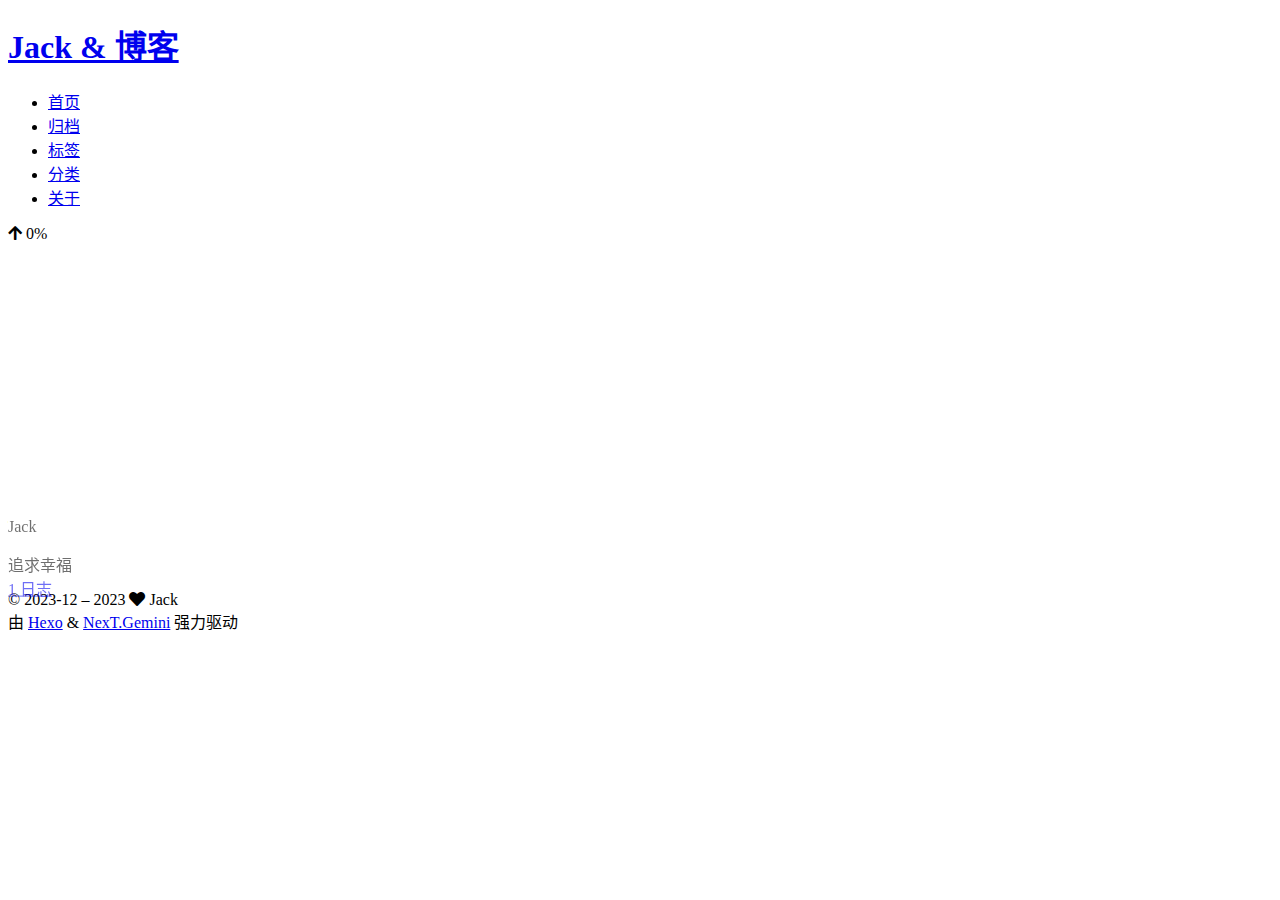
==== about/index.html @ 338c9a6e "Site updated: 2023-12-29 14:26:51" ====
<!DOCTYPE html>
<html lang="zh-CN">
<head>
  <meta charset="UTF-8">
<meta name="viewport" content="width=device-width, initial-scale=1, maximum-scale=2">
<meta name="theme-color" content="#222">
<meta name="generator" content="Hexo 7.0.0">
  <link rel="apple-touch-icon" sizes="180x180" href="/images/apple-touch-icon-next.png">
  <link rel="icon" type="image/png" sizes="32x32" href="/images/favicon-32x32-next.png">
  <link rel="icon" type="image/png" sizes="16x16" href="/images/favicon-16x16-next.png">
  <link rel="mask-icon" href="/images/logo.svg" color="#222">

<link rel="stylesheet" href="/css/main.css">


<link rel="stylesheet" href="/lib/font-awesome/css/all.min.css">

<script id="hexo-configurations">
    var NexT = window.NexT || {};
    var CONFIG = {"hostname":"example.com","root":"/","scheme":"Gemini","version":"7.8.0","exturl":false,"sidebar":{"position":"left","display":"post","padding":18,"offset":12,"onmobile":false},"copycode":{"enable":false,"show_result":false,"style":null},"back2top":{"enable":true,"sidebar":false,"scrollpercent":false},"bookmark":{"enable":false,"color":"#222","save":"auto"},"fancybox":false,"mediumzoom":false,"lazyload":false,"pangu":false,"comments":{"style":"tabs","active":null,"storage":true,"lazyload":false,"nav":null},"algolia":{"hits":{"per_page":10},"labels":{"input_placeholder":"Search for Posts","hits_empty":"We didn't find any results for the search: ${query}","hits_stats":"${hits} results found in ${time} ms"}},"localsearch":{"enable":false,"trigger":"auto","top_n_per_article":1,"unescape":false,"preload":false},"motion":{"enable":true,"async":false,"transition":{"post_block":"fadeIn","post_header":"slideDownIn","post_body":"slideDownIn","coll_header":"slideLeftIn","sidebar":"slideUpIn"}}};
  </script>

  <meta name="description" content="追求幸福">
<meta property="og:type" content="website">
<meta property="og:title" content="关于">
<meta property="og:url" content="http://example.com/about/index.html">
<meta property="og:site_name" content="Jack &amp; 博客">
<meta property="og:description" content="追求幸福">
<meta property="og:locale" content="zh_CN">
<meta property="article:published_time" content="2023-12-29T06:04:45.000Z">
<meta property="article:modified_time" content="2023-12-29T06:13:47.738Z">
<meta property="article:author" content="Jack">
<meta name="twitter:card" content="summary">

<link rel="canonical" href="http://example.com/about/">


<script id="page-configurations">
  // https://hexo.io/docs/variables.html
  CONFIG.page = {
    sidebar: "",
    isHome : false,
    isPost : false,
    lang   : 'zh-CN'
  };
</script>

  <title>关于 | Jack & 博客
</title>
  






  <noscript>
  <style>
  .use-motion .brand,
  .use-motion .menu-item,
  .sidebar-inner,
  .use-motion .post-block,
  .use-motion .pagination,
  .use-motion .comments,
  .use-motion .post-header,
  .use-motion .post-body,
  .use-motion .collection-header { opacity: initial; }

  .use-motion .site-title,
  .use-motion .site-subtitle {
    opacity: initial;
    top: initial;
  }

  .use-motion .logo-line-before i { left: initial; }
  .use-motion .logo-line-after i { right: initial; }
  </style>
</noscript>

</head>

<body itemscope itemtype="http://schema.org/WebPage">
  <div class="container use-motion">
    <div class="headband"></div>

    <header class="header" itemscope itemtype="http://schema.org/WPHeader">
      <div class="header-inner"><div class="site-brand-container">
  <div class="site-nav-toggle">
    <div class="toggle" aria-label="切换导航栏">
      <span class="toggle-line toggle-line-first"></span>
      <span class="toggle-line toggle-line-middle"></span>
      <span class="toggle-line toggle-line-last"></span>
    </div>
  </div>

  <div class="site-meta">

    <a href="/" class="brand" rel="start">
      <span class="logo-line-before"><i></i></span>
      <h1 class="site-title">Jack & 博客</h1>
      <span class="logo-line-after"><i></i></span>
    </a>
  </div>

  <div class="site-nav-right">
    <div class="toggle popup-trigger">
    </div>
  </div>
</div>




<nav class="site-nav">
  <ul id="menu" class="main-menu menu">
        <li class="menu-item menu-item-home">

    <a href="/" rel="section"><i class="home fa-fw"></i>首页</a>

  </li>
        <li class="menu-item menu-item-archives">

    <a href="/archives/" rel="section"><i class="archive fa-fw"></i>归档</a>

  </li>
        <li class="menu-item menu-item-tags">

    <a href="/tags/" rel="section"><i class="tags fa-fw"></i>标签</a>

  </li>
        <li class="menu-item menu-item-categories">

    <a href="/categories/" rel="section"><i class="th fa-fw"></i>分类</a>

  </li>
        <li class="menu-item menu-item-about">

    <a href="/about/" rel="section"><i class="user fa-fw"></i>关于</a>

  </li>
  </ul>
</nav>




</div>
    </header>

    
  <div class="back-to-top">
    <i class="fa fa-arrow-up"></i>
    <span>0%</span>
  </div>


    <main class="main">
      <div class="main-inner">
        <div class="content-wrap">
          
  
  

          <div class="content page posts-expand">
            

    
    
    
    <div class="post-block" lang="zh-CN">
      <header class="post-header">

<h1 class="post-title" itemprop="name headline">关于
</h1>

<div class="post-meta">
  

</div>

</header>

      
      
      
      <div class="post-body">
          
      </div>
      
      
      
    </div>
    

    
    
    


          </div>
          

<script>
  window.addEventListener('tabs:register', () => {
    let { activeClass } = CONFIG.comments;
    if (CONFIG.comments.storage) {
      activeClass = localStorage.getItem('comments_active') || activeClass;
    }
    if (activeClass) {
      let activeTab = document.querySelector(`a[href="#comment-${activeClass}"]`);
      if (activeTab) {
        activeTab.click();
      }
    }
  });
  if (CONFIG.comments.storage) {
    window.addEventListener('tabs:click', event => {
      if (!event.target.matches('.tabs-comment .tab-content .tab-pane')) return;
      let commentClass = event.target.classList[1];
      localStorage.setItem('comments_active', commentClass);
    });
  }
</script>

        </div>
          
  
  <div class="toggle sidebar-toggle">
    <span class="toggle-line toggle-line-first"></span>
    <span class="toggle-line toggle-line-middle"></span>
    <span class="toggle-line toggle-line-last"></span>
  </div>

  <aside class="sidebar">
    <div class="sidebar-inner">

      <ul class="sidebar-nav motion-element">
        <li class="sidebar-nav-toc">
          文章目录
        </li>
        <li class="sidebar-nav-overview">
          站点概览
        </li>
      </ul>

      <!--noindex-->
      <div class="post-toc-wrap sidebar-panel">
      </div>
      <!--/noindex-->

      <div class="site-overview-wrap sidebar-panel">
        <div class="site-author motion-element" itemprop="author" itemscope itemtype="http://schema.org/Person">
  <p class="site-author-name" itemprop="name">Jack</p>
  <div class="site-description" itemprop="description">追求幸福</div>
</div>
<div class="site-state-wrap motion-element">
  <nav class="site-state">
      <div class="site-state-item site-state-posts">
          <a href="/archives/">
        
          <span class="site-state-item-count">1</span>
          <span class="site-state-item-name">日志</span>
        </a>
      </div>
  </nav>
</div>



      </div>

    </div>
  </aside>
  <div id="sidebar-dimmer"></div>


      </div>
    </main>

    <footer class="footer">
      <div class="footer-inner">
        

        

<div class="copyright">
  
  &copy; 2023-12 – 
  <span itemprop="copyrightYear">2023</span>
  <span class="with-love">
    <i class="fa fa-heart"></i>
  </span>
  <span class="author" itemprop="copyrightHolder">Jack</span>
</div>
  <div class="powered-by">由 <a href="https://hexo.io/" class="theme-link" rel="noopener" target="_blank">Hexo</a> & <a href="https://theme-next.org/" class="theme-link" rel="noopener" target="_blank">NexT.Gemini</a> 强力驱动
  </div>

        








      </div>
    </footer>
  </div>

  
  <script src="/lib/anime.min.js"></script>
  <script src="/lib/velocity/velocity.min.js"></script>
  <script src="/lib/velocity/velocity.ui.min.js"></script>

<script src="/js/utils.js"></script>

<script src="/js/motion.js"></script>


<script src="/js/schemes/pisces.js"></script>


<script src="/js/next-boot.js"></script>




  















  

  

</body>
</html>
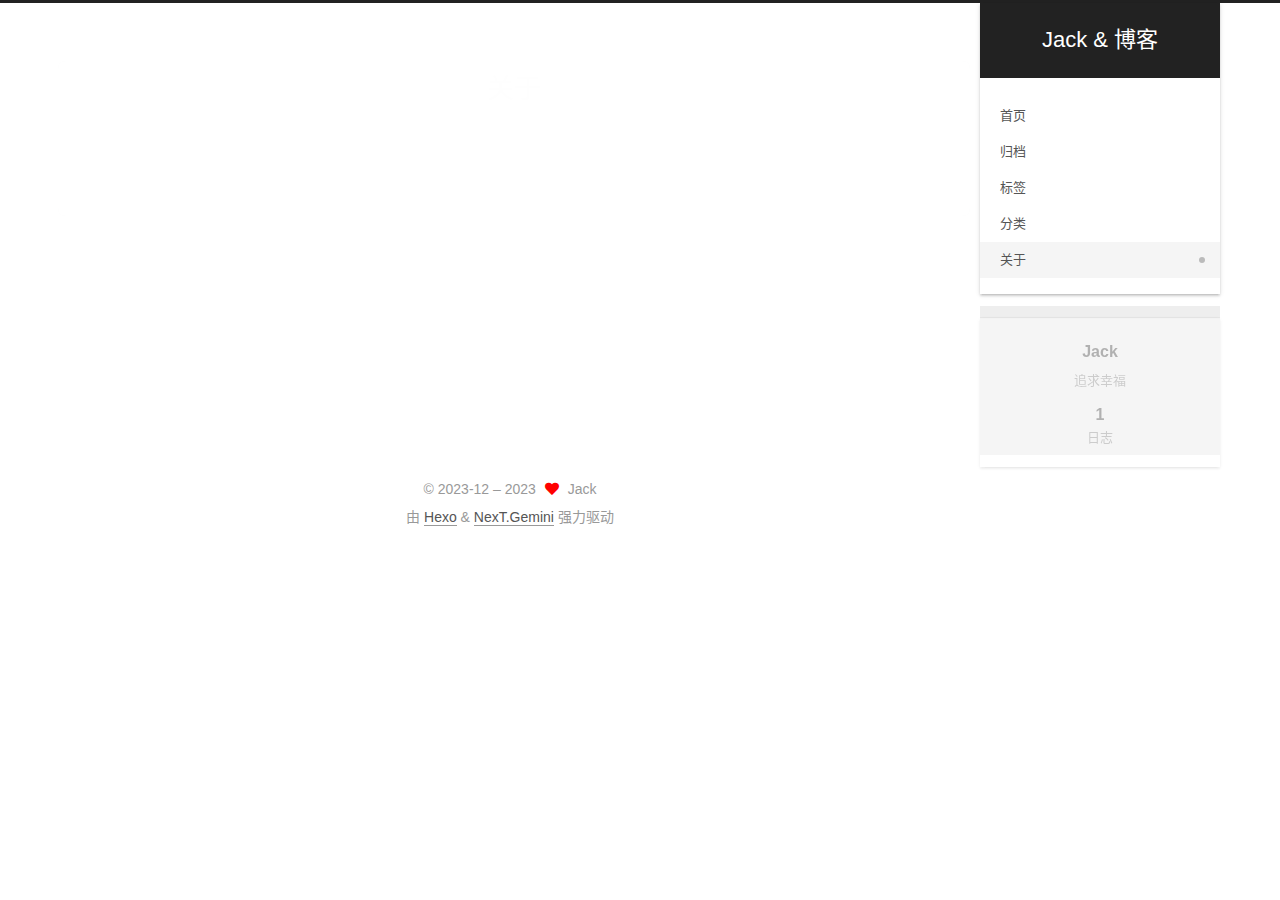
==== commit 48943077: "Site updated: 2023-12-29 14:52:05" ====
--- a/about/index.html
+++ b/about/index.html
@@ -17,7 +17,7 @@
 
 <script id="hexo-configurations">
     var NexT = window.NexT || {};
-    var CONFIG = {"hostname":"example.com","root":"/","scheme":"Gemini","version":"7.8.0","exturl":false,"sidebar":{"position":"left","display":"post","padding":18,"offset":12,"onmobile":false},"copycode":{"enable":false,"show_result":false,"style":null},"back2top":{"enable":true,"sidebar":false,"scrollpercent":false},"bookmark":{"enable":false,"color":"#222","save":"auto"},"fancybox":false,"mediumzoom":false,"lazyload":false,"pangu":false,"comments":{"style":"tabs","active":null,"storage":true,"lazyload":false,"nav":null},"algolia":{"hits":{"per_page":10},"labels":{"input_placeholder":"Search for Posts","hits_empty":"We didn't find any results for the search: ${query}","hits_stats":"${hits} results found in ${time} ms"}},"localsearch":{"enable":false,"trigger":"auto","top_n_per_article":1,"unescape":false,"preload":false},"motion":{"enable":true,"async":false,"transition":{"post_block":"fadeIn","post_header":"slideDownIn","post_body":"slideDownIn","coll_header":"slideLeftIn","sidebar":"slideUpIn"}}};
+    var CONFIG = {"hostname":"example.com","root":"/","scheme":"Gemini","version":"7.8.0","exturl":false,"sidebar":{"position":"right","display":"post","padding":18,"offset":12,"onmobile":false},"copycode":{"enable":false,"show_result":false,"style":null},"back2top":{"enable":true,"sidebar":false,"scrollpercent":false},"bookmark":{"enable":false,"color":"#222","save":"auto"},"fancybox":false,"mediumzoom":false,"lazyload":false,"pangu":false,"comments":{"style":"tabs","active":null,"storage":true,"lazyload":false,"nav":null},"algolia":{"hits":{"per_page":10},"labels":{"input_placeholder":"Search for Posts","hits_empty":"We didn't find any results for the search: ${query}","hits_stats":"${hits} results found in ${time} ms"}},"localsearch":{"enable":false,"trigger":"auto","top_n_per_article":1,"unescape":false,"preload":false},"motion":{"enable":true,"async":false,"transition":{"post_block":"fadeIn","post_header":"slideDownIn","post_body":"slideDownIn","coll_header":"slideLeftIn","sidebar":"slideUpIn"}}};
   </script>
 
   <meta name="description" content="追求幸福">
--- a/css/main.css
+++ b/css/main.css
@@ -0,0 +1,2573 @@
+:root {
+  --body-bg-color: #eee;
+  --content-bg-color: #fff;
+  --card-bg-color: #f5f5f5;
+  --text-color: #555;
+  --blockquote-color: #666;
+  --link-color: #555;
+  --link-hover-color: #222;
+  --brand-color: #fff;
+  --brand-hover-color: #fff;
+  --table-row-odd-bg-color: #f9f9f9;
+  --table-row-hover-bg-color: #f5f5f5;
+  --menu-item-bg-color: #f5f5f5;
+  --btn-default-bg: #fff;
+  --btn-default-color: #555;
+  --btn-default-border-color: #555;
+  --btn-default-hover-bg: #222;
+  --btn-default-hover-color: #fff;
+  --btn-default-hover-border-color: #222;
+}
+html {
+  line-height: 1.15; /* 1 */
+  -webkit-text-size-adjust: 100%; /* 2 */
+}
+body {
+  margin: 0;
+}
+main {
+  display: block;
+}
+h1 {
+  font-size: 2em;
+  margin: 0.67em 0;
+}
+hr {
+  box-sizing: content-box; /* 1 */
+  height: 0; /* 1 */
+  overflow: visible; /* 2 */
+}
+pre {
+  font-family: monospace, monospace; /* 1 */
+  font-size: 1em; /* 2 */
+}
+a {
+  background: transparent;
+}
+abbr[title] {
+  border-bottom: none; /* 1 */
+  text-decoration: underline; /* 2 */
+  text-decoration: underline dotted; /* 2 */
+}
+b,
+strong {
+  font-weight: bolder;
+}
+code,
+kbd,
+samp {
+  font-family: monospace, monospace; /* 1 */
+  font-size: 1em; /* 2 */
+}
+small {
+  font-size: 80%;
+}
+sub,
+sup {
+  font-size: 75%;
+  line-height: 0;
+  position: relative;
+  vertical-align: baseline;
+}
+sub {
+  bottom: -0.25em;
+}
+sup {
+  top: -0.5em;
+}
+img {
+  border-style: none;
+}
+button,
+input,
+optgroup,
+select,
+textarea {
+  font-family: inherit; /* 1 */
+  font-size: 100%; /* 1 */
+  line-height: 1.15; /* 1 */
+  margin: 0; /* 2 */
+}
+button,
+input {
+/* 1 */
+  overflow: visible;
+}
+button,
+select {
+/* 1 */
+  text-transform: none;
+}
+button,
+[type='button'],
+[type='reset'],
+[type='submit'] {
+  -webkit-appearance: button;
+}
+button::-moz-focus-inner,
+[type='button']::-moz-focus-inner,
+[type='reset']::-moz-focus-inner,
+[type='submit']::-moz-focus-inner {
+  border-style: none;
+  padding: 0;
+}
+button:-moz-focusring,
+[type='button']:-moz-focusring,
+[type='reset']:-moz-focusring,
+[type='submit']:-moz-focusring {
+  outline: 1px dotted ButtonText;
+}
+fieldset {
+  padding: 0.35em 0.75em 0.625em;
+}
+legend {
+  box-sizing: border-box; /* 1 */
+  color: inherit; /* 2 */
+  display: table; /* 1 */
+  max-width: 100%; /* 1 */
+  padding: 0; /* 3 */
+  white-space: normal; /* 1 */
+}
+progress {
+  vertical-align: baseline;
+}
+textarea {
+  overflow: auto;
+}
+[type='checkbox'],
+[type='radio'] {
+  box-sizing: border-box; /* 1 */
+  padding: 0; /* 2 */
+}
+[type='number']::-webkit-inner-spin-button,
+[type='number']::-webkit-outer-spin-button {
+  height: auto;
+}
+[type='search'] {
+  outline-offset: -2px; /* 2 */
+  -webkit-appearance: textfield; /* 1 */
+}
+[type='search']::-webkit-search-decoration {
+  -webkit-appearance: none;
+}
+::-webkit-file-upload-button {
+  font: inherit; /* 2 */
+  -webkit-appearance: button; /* 1 */
+}
+details {
+  display: block;
+}
+summary {
+  display: list-item;
+}
+template {
+  display: none;
+}
+[hidden] {
+  display: none;
+}
+::selection {
+  background: #262a30;
+  color: #eee;
+}
+html,
+body {
+  height: 100%;
+}
+body {
+  background: var(--body-bg-color);
+  color: var(--text-color);
+  font-family: 'Lato', "PingFang SC", "Microsoft YaHei", sans-serif;
+  font-size: 1em;
+  line-height: 2;
+}
+@media (max-width: 991px) {
+  body {
+    padding-left: 0 !important;
+    padding-right: 0 !important;
+  }
+}
+h1,
+h2,
+h3,
+h4,
+h5,
+h6 {
+  font-family: 'Lato', "PingFang SC", "Microsoft YaHei", sans-serif;
+  font-weight: bold;
+  line-height: 1.5;
+  margin: 20px 0 15px;
+}
+h1 {
+  font-size: 1.5em;
+}
+h2 {
+  font-size: 1.375em;
+}
+h3 {
+  font-size: 1.25em;
+}
+h4 {
+  font-size: 1.125em;
+}
+h5 {
+  font-size: 1em;
+}
+h6 {
+  font-size: 0.875em;
+}
+p {
+  margin: 0 0 20px 0;
+}
+a,
+span.exturl {
+  border-bottom: 1px solid #999;
+  color: var(--link-color);
+  outline: 0;
+  text-decoration: none;
+  overflow-wrap: break-word;
+  word-wrap: break-word;
+  cursor: pointer;
+}
+a:hover,
+span.exturl:hover {
+  border-bottom-color: var(--link-hover-color);
+  color: var(--link-hover-color);
+}
+iframe,
+img,
+video {
+  display: block;
+  margin-left: auto;
+  margin-right: auto;
+  max-width: 100%;
+}
+hr {
+  background-image: repeating-linear-gradient(-45deg, #ddd, #ddd 4px, transparent 4px, transparent 8px);
+  border: 0;
+  height: 3px;
+  margin: 40px 0;
+}
+blockquote {
+  border-left: 4px solid #ddd;
+  color: var(--blockquote-color);
+  margin: 0;
+  padding: 0 15px;
+}
+blockquote cite::before {
+  content: '-';
+  padding: 0 5px;
+}
+dt {
+  font-weight: bold;
+}
+dd {
+  margin: 0;
+  padding: 0;
+}
+kbd {
+  background-color: #f5f5f5;
+  background-image: linear-gradient(#eee, #fff, #eee);
+  border: 1px solid #ccc;
+  border-radius: 0.2em;
+  box-shadow: 0.1em 0.1em 0.2em rgba(0,0,0,0.1);
+  color: #555;
+  font-family: inherit;
+  padding: 0.1em 0.3em;
+  white-space: nowrap;
+}
+.table-container {
+  overflow: auto;
+}
+table {
+  border-collapse: collapse;
+  border-spacing: 0;
+  font-size: 0.875em;
+  margin: 0 0 20px 0;
+  width: 100%;
+}
+tbody tr:nth-of-type(odd) {
+  background: var(--table-row-odd-bg-color);
+}
+tbody tr:hover {
+  background: var(--table-row-hover-bg-color);
+}
+caption,
+th,
+td {
+  font-weight: normal;
+  padding: 8px;
+  vertical-align: middle;
+}
+th,
+td {
+  border: 1px solid #ddd;
+  border-bottom: 3px solid #ddd;
+}
+th {
+  font-weight: 700;
+  padding-bottom: 10px;
+}
+td {
+  border-bottom-width: 1px;
+}
+.btn {
+  background: var(--btn-default-bg);
+  border: 2px solid var(--btn-default-border-color);
+  border-radius: 2px;
+  color: var(--btn-default-color);
+  display: inline-block;
+  font-size: 0.875em;
+  line-height: 2;
+  padding: 0 20px;
+  text-decoration: none;
+  transition-property: background-color;
+  transition-delay: 0s;
+  transition-duration: 0.2s;
+  transition-timing-function: ease-in-out;
+}
+.btn:hover {
+  background: var(--btn-default-hover-bg);
+  border-color: var(--btn-default-hover-border-color);
+  color: var(--btn-default-hover-color);
+}
+.btn + .btn {
+  margin: 0 0 8px 8px;
+}
+.btn .fa-fw {
+  text-align: left;
+  width: 1.285714285714286em;
+}
+.toggle {
+  line-height: 0;
+}
+.toggle .toggle-line {
+  background: #fff;
+  display: inline-block;
+  height: 2px;
+  left: 0;
+  position: relative;
+  top: 0;
+  transition: all 0.4s;
+  vertical-align: top;
+  width: 100%;
+}
+.toggle .toggle-line:not(:first-child) {
+  margin-top: 3px;
+}
+.toggle.toggle-arrow .toggle-line-first {
+  top: 2px;
+  transform: rotate(-45deg);
+  width: 50%;
+}
+.toggle.toggle-arrow .toggle-line-middle {
+  width: 90%;
+}
+.toggle.toggle-arrow .toggle-line-last {
+  top: -2px;
+  transform: rotate(45deg);
+  width: 50%;
+}
+.toggle.toggle-close .toggle-line-first {
+  top: 5px;
+  transform: rotate(-45deg);
+}
+.toggle.toggle-close .toggle-line-middle {
+  opacity: 0;
+}
+.toggle.toggle-close .toggle-line-last {
+  top: -5px;
+  transform: rotate(45deg);
+}
+.highlight,
+pre {
+  background: #f7f7f7;
+  color: #4d4d4c;
+  line-height: 1.6;
+  margin: 0 auto 20px;
+}
+pre,
+code {
+  font-family: consolas, Menlo, monospace, "PingFang SC", "Microsoft YaHei";
+}
+code {
+  background: #eee;
+  border-radius: 3px;
+  color: #555;
+  padding: 2px 4px;
+  overflow-wrap: break-word;
+  word-wrap: break-word;
+}
+.highlight *::selection {
+  background: #d6d6d6;
+}
+.highlight pre {
+  border: 0;
+  margin: 0;
+  padding: 10px 0;
+}
+.highlight table {
+  border: 0;
+  margin: 0;
+  width: auto;
+}
+.highlight td {
+  border: 0;
+  padding: 0;
+}
+.highlight figcaption {
+  background: #eff2f3;
+  color: #4d4d4c;
+  display: flex;
+  font-size: 0.875em;
+  justify-content: space-between;
+  line-height: 1.2;
+  padding: 0.5em;
+}
+.highlight figcaption a {
+  color: #4d4d4c;
+}
+.highlight figcaption a:hover {
+  border-bottom-color: #4d4d4c;
+}
+.highlight .gutter {
+  -moz-user-select: none;
+  -ms-user-select: none;
+  -webkit-user-select: none;
+  user-select: none;
+}
+.highlight .gutter pre {
+  background: #eff2f3;
+  color: #869194;
+  padding-left: 10px;
+  padding-right: 10px;
+  text-align: right;
+}
+.highlight .code pre {
+  background: #f7f7f7;
+  padding-left: 10px;
+  width: 100%;
+}
+.gist table {
+  width: auto;
+}
+.gist table td {
+  border: 0;
+}
+pre {
+  overflow: auto;
+  padding: 10px;
+}
+pre code {
+  background: none;
+  color: #4d4d4c;
+  font-size: 0.875em;
+  padding: 0;
+  text-shadow: none;
+}
+pre .deletion {
+  background: #fdd;
+}
+pre .addition {
+  background: #dfd;
+}
+pre .meta {
+  color: #eab700;
+  -moz-user-select: none;
+  -ms-user-select: none;
+  -webkit-user-select: none;
+  user-select: none;
+}
+pre .comment {
+  color: #8e908c;
+}
+pre .variable,
+pre .attribute,
+pre .tag,
+pre .name,
+pre .regexp,
+pre .ruby .constant,
+pre .xml .tag .title,
+pre .xml .pi,
+pre .xml .doctype,
+pre .html .doctype,
+pre .css .id,
+pre .css .class,
+pre .css .pseudo {
+  color: #c82829;
+}
+pre .number,
+pre .preprocessor,
+pre .built_in,
+pre .builtin-name,
+pre .literal,
+pre .params,
+pre .constant,
+pre .command {
+  color: #f5871f;
+}
+pre .ruby .class .title,
+pre .css .rules .attribute,
+pre .string,
+pre .symbol,
+pre .value,
+pre .inheritance,
+pre .header,
+pre .ruby .symbol,
+pre .xml .cdata,
+pre .special,
+pre .formula {
+  color: #718c00;
+}
+pre .title,
+pre .css .hexcolor {
+  color: #3e999f;
+}
+pre .function,
+pre .python .decorator,
+pre .python .title,
+pre .ruby .function .title,
+pre .ruby .title .keyword,
+pre .perl .sub,
+pre .javascript .title,
+pre .coffeescript .title {
+  color: #4271ae;
+}
+pre .keyword,
+pre .javascript .function {
+  color: #8959a8;
+}
+.blockquote-center {
+  border-left: none;
+  margin: 40px 0;
+  padding: 0;
+  position: relative;
+  text-align: center;
+}
+.blockquote-center .fa {
+  display: block;
+  opacity: 0.6;
+  position: absolute;
+  width: 100%;
+}
+.blockquote-center .fa-quote-left {
+  border-top: 1px solid #ccc;
+  text-align: left;
+  top: -20px;
+}
+.blockquote-center .fa-quote-right {
+  border-bottom: 1px solid #ccc;
+  text-align: right;
+  bottom: -20px;
+}
+.blockquote-center p,
+.blockquote-center div {
+  text-align: center;
+}
+.post-body .group-picture img {
+  margin: 0 auto;
+  padding: 0 3px;
+}
+.group-picture-row {
+  margin-bottom: 6px;
+  overflow: hidden;
+}
+.group-picture-column {
+  float: left;
+  margin-bottom: 10px;
+}
+.post-body .label {
+  color: #555;
+  display: inline;
+  padding: 0 2px;
+}
+.post-body .label.default {
+  background: #f0f0f0;
+}
+.post-body .label.primary {
+  background: #efe6f7;
+}
+.post-body .label.info {
+  background: #e5f2f8;
+}
+.post-body .label.success {
+  background: #e7f4e9;
+}
+.post-body .label.warning {
+  background: #fcf6e1;
+}
+.post-body .label.danger {
+  background: #fae8eb;
+}
+.post-body .tabs {
+  margin-bottom: 20px;
+}
+.post-body .tabs,
+.tabs-comment {
+  display: block;
+  padding-top: 10px;
+  position: relative;
+}
+.post-body .tabs ul.nav-tabs,
+.tabs-comment ul.nav-tabs {
+  display: flex;
+  flex-wrap: wrap;
+  margin: 0;
+  margin-bottom: -1px;
+  padding: 0;
+}
+@media (max-width: 413px) {
+  .post-body .tabs ul.nav-tabs,
+  .tabs-comment ul.nav-tabs {
+    display: block;
+    margin-bottom: 5px;
+  }
+}
+.post-body .tabs ul.nav-tabs li.tab,
+.tabs-comment ul.nav-tabs li.tab {
+  border-bottom: 1px solid #ddd;
+  border-left: 1px solid transparent;
+  border-right: 1px solid transparent;
+  border-top: 3px solid transparent;
+  flex-grow: 1;
+  list-style-type: none;
+  border-radius: 0 0 0 0;
+}
+@media (max-width: 413px) {
+  .post-body .tabs ul.nav-tabs li.tab,
+  .tabs-comment ul.nav-tabs li.tab {
+    border-bottom: 1px solid transparent;
+    border-left: 3px solid transparent;
+    border-right: 1px solid transparent;
+    border-top: 1px solid transparent;
+  }
+}
+@media (max-width: 413px) {
+  .post-body .tabs ul.nav-tabs li.tab,
+  .tabs-comment ul.nav-tabs li.tab {
+    border-radius: 0;
+  }
+}
+.post-body .tabs ul.nav-tabs li.tab a,
+.tabs-comment ul.nav-tabs li.tab a {
+  border-bottom: initial;
+  display: block;
+  line-height: 1.8;
+  outline: 0;
+  padding: 0.25em 0.75em;
+  text-align: center;
+  transition-delay: 0s;
+  transition-duration: 0.2s;
+  transition-timing-function: ease-out;
+}
+.post-body .tabs ul.nav-tabs li.tab a i,
+.tabs-comment ul.nav-tabs li.tab a i {
+  width: 1.285714285714286em;
+}
+.post-body .tabs ul.nav-tabs li.tab.active,
+.tabs-comment ul.nav-tabs li.tab.active {
+  border-bottom: 1px solid transparent;
+  border-left: 1px solid #ddd;
+  border-right: 1px solid #ddd;
+  border-top: 3px solid #fc6423;
+}
+@media (max-width: 413px) {
+  .post-body .tabs ul.nav-tabs li.tab.active,
+  .tabs-comment ul.nav-tabs li.tab.active {
+    border-bottom: 1px solid #ddd;
+    border-left: 3px solid #fc6423;
+    border-right: 1px solid #ddd;
+    border-top: 1px solid #ddd;
+  }
+}
+.post-body .tabs ul.nav-tabs li.tab.active a,
+.tabs-comment ul.nav-tabs li.tab.active a {
+  color: var(--link-color);
+  cursor: default;
+}
+.post-body .tabs .tab-content .tab-pane,
+.tabs-comment .tab-content .tab-pane {
+  border: 1px solid #ddd;
+  border-top: 0;
+  padding: 20px 20px 0 20px;
+  border-radius: 0;
+}
+.post-body .tabs .tab-content .tab-pane:not(.active),
+.tabs-comment .tab-content .tab-pane:not(.active) {
+  display: none;
+}
+.post-body .tabs .tab-content .tab-pane.active,
+.tabs-comment .tab-content .tab-pane.active {
+  display: block;
+}
+.post-body .tabs .tab-content .tab-pane.active:nth-of-type(1),
+.tabs-comment .tab-content .tab-pane.active:nth-of-type(1) {
+  border-radius: 0 0 0 0;
+}
+@media (max-width: 413px) {
+  .post-body .tabs .tab-content .tab-pane.active:nth-of-type(1),
+  .tabs-comment .tab-content .tab-pane.active:nth-of-type(1) {
+    border-radius: 0;
+  }
+}
+.post-body .note {
+  border-radius: 3px;
+  margin-bottom: 20px;
+  padding: 1em;
+  position: relative;
+  border: 1px solid #eee;
+  border-left-width: 5px;
+}
+.post-body .note h2,
+.post-body .note h3,
+.post-body .note h4,
+.post-body .note h5,
+.post-body .note h6 {
+  margin-top: 0;
+  border-bottom: initial;
+  margin-bottom: 0;
+  padding-top: 0;
+}
+.post-body .note p:first-child,
+.post-body .note ul:first-child,
+.post-body .note ol:first-child,
+.post-body .note table:first-child,
+.post-body .note pre:first-child,
+.post-body .note blockquote:first-child,
+.post-body .note img:first-child {
+  margin-top: 0;
+}
+.post-body .note p:last-child,
+.post-body .note ul:last-child,
+.post-body .note ol:last-child,
+.post-body .note table:last-child,
+.post-body .note pre:last-child,
+.post-body .note blockquote:last-child,
+.post-body .note img:last-child {
+  margin-bottom: 0;
+}
+.post-body .note.default {
+  border-left-color: #777;
+}
+.post-body .note.default h2,
+.post-body .note.default h3,
+.post-body .note.default h4,
+.post-body .note.default h5,
+.post-body .note.default h6 {
+  color: #777;
+}
+.post-body .note.primary {
+  border-left-color: #6f42c1;
+}
+.post-body .note.primary h2,
+.post-body .note.primary h3,
+.post-body .note.primary h4,
+.post-body .note.primary h5,
+.post-body .note.primary h6 {
+  color: #6f42c1;
+}
+.post-body .note.info {
+  border-left-color: #428bca;
+}
+.post-body .note.info h2,
+.post-body .note.info h3,
+.post-body .note.info h4,
+.post-body .note.info h5,
+.post-body .note.info h6 {
+  color: #428bca;
+}
+.post-body .note.success {
+  border-left-color: #5cb85c;
+}
+.post-body .note.success h2,
+.post-body .note.success h3,
+.post-body .note.success h4,
+.post-body .note.success h5,
+.post-body .note.success h6 {
+  color: #5cb85c;
+}
+.post-body .note.warning {
+  border-left-color: #f0ad4e;
+}
+.post-body .note.warning h2,
+.post-body .note.warning h3,
+.post-body .note.warning h4,
+.post-body .note.warning h5,
+.post-body .note.warning h6 {
+  color: #f0ad4e;
+}
+.post-body .note.danger {
+  border-left-color: #d9534f;
+}
+.post-body .note.danger h2,
+.post-body .note.danger h3,
+.post-body .note.danger h4,
+.post-body .note.danger h5,
+.post-body .note.danger h6 {
+  color: #d9534f;
+}
+.pagination .prev,
+.pagination .next,
+.pagination .page-number,
+.pagination .space {
+  display: inline-block;
+  margin: 0 10px;
+  padding: 0 11px;
+  position: relative;
+  top: -1px;
+}
+@media (max-width: 767px) {
+  .pagination .prev,
+  .pagination .next,
+  .pagination .page-number,
+  .pagination .space {
+    margin: 0 5px;
+  }
+}
+.pagination {
+  border-top: 1px solid #eee;
+  margin: 120px 0 0;
+  text-align: center;
+}
+.pagination .prev,
+.pagination .next,
+.pagination .page-number {
+  border-bottom: 0;
+  border-top: 1px solid #eee;
+  transition-property: border-color;
+  transition-delay: 0s;
+  transition-duration: 0.2s;
+  transition-timing-function: ease-in-out;
+}
+.pagination .prev:hover,
+.pagination .next:hover,
+.pagination .page-number:hover {
+  border-top-color: #222;
+}
+.pagination .space {
+  margin: 0;
+  padding: 0;
+}
+.pagination .prev {
+  margin-left: 0;
+}
+.pagination .next {
+  margin-right: 0;
+}
+.pagination .page-number.current {
+  background: #ccc;
+  border-top-color: #ccc;
+  color: #fff;
+}
+@media (max-width: 767px) {
+  .pagination {
+    border-top: none;
+  }
+  .pagination .prev,
+  .pagination .next,
+  .pagination .page-number {
+    border-bottom: 1px solid #eee;
+    border-top: 0;
+    margin-bottom: 10px;
+    padding: 0 10px;
+  }
+  .pagination .prev:hover,
+  .pagination .next:hover,
+  .pagination .page-number:hover {
+    border-bottom-color: #222;
+  }
+}
+.comments {
+  margin-top: 60px;
+  overflow: hidden;
+}
+.comment-button-group {
+  display: flex;
+  flex-wrap: wrap-reverse;
+  justify-content: center;
+  margin: 1em 0;
+}
+.comment-button-group .comment-button {
+  margin: 0.1em 0.2em;
+}
+.comment-button-group .comment-button.active {
+  background: var(--btn-default-hover-bg);
+  border-color: var(--btn-default-hover-border-color);
+  color: var(--btn-default-hover-color);
+}
+.comment-position {
+  display: none;
+}
+.comment-position.active {
+  display: block;
+}
+.tabs-comment {
+  background: var(--content-bg-color);
+  margin-top: 4em;
+  padding-top: 0;
+}
+.tabs-comment .comments {
+  border: 0;
+  box-shadow: none;
+  margin-top: 0;
+  padding-top: 0;
+}
+.container {
+  min-height: 100%;
+  position: relative;
+}
+.main-inner {
+  margin: 0 auto;
+  width: calc(100% - 20px);
+}
+@media (min-width: 1200px) {
+  .main-inner {
+    width: 1160px;
+  }
+}
+@media (min-width: 1600px) {
+  .main-inner {
+    width: 73%;
+  }
+}
+@media (max-width: 767px) {
+  .content-wrap {
+    padding: 0 20px;
+  }
+}
+.header {
+  background: transparent;
+}
+.header-inner {
+  margin: 0 auto;
+  width: calc(100% - 20px);
+}
+@media (min-width: 1200px) {
+  .header-inner {
+    width: 1160px;
+  }
+}
+@media (min-width: 1600px) {
+  .header-inner {
+    width: 73%;
+  }
+}
+.site-brand-container {
+  display: flex;
+  flex-shrink: 0;
+  padding: 0 10px;
+}
+.headband {
+  background: #222;
+  height: 3px;
+}
+.site-meta {
+  flex-grow: 1;
+  text-align: center;
+}
+@media (max-width: 767px) {
+  .site-meta {
+    text-align: center;
+  }
+}
+.brand {
+  border-bottom: none;
+  color: var(--brand-color);
+  display: inline-block;
+  line-height: 1.375em;
+  padding: 0 40px;
+  position: relative;
+}
+.brand:hover {
+  color: var(--brand-hover-color);
+}
+.site-title {
+  font-family: 'Lato', "PingFang SC", "Microsoft YaHei", sans-serif;
+  font-size: 1.375em;
+  font-weight: normal;
+  margin: 0;
+}
+.site-subtitle {
+  color: #ddd;
+  font-size: 0.8125em;
+  margin: 10px 0;
+}
+.use-motion .brand {
+  opacity: 0;
+}
+.use-motion .site-title,
+.use-motion .site-subtitle,
+.use-motion .custom-logo-image {
+  opacity: 0;
+  position: relative;
+  top: -10px;
+}
+.site-nav-toggle,
+.site-nav-right {
+  display: none;
+}
+@media (max-width: 767px) {
+  .site-nav-toggle,
+  .site-nav-right {
+    display: flex;
+    flex-direction: column;
+    justify-content: center;
+  }
+}
+.site-nav-toggle .toggle,
+.site-nav-right .toggle {
+  color: var(--text-color);
+  padding: 10px;
+  width: 22px;
+}
+.site-nav-toggle .toggle .toggle-line,
+.site-nav-right .toggle .toggle-line {
+  background: var(--text-color);
+  border-radius: 1px;
+}
+.site-nav {
+  display: block;
+}
+@media (max-width: 767px) {
+  .site-nav {
+    clear: both;
+    display: none;
+  }
+}
+.site-nav.site-nav-on {
+  display: block;
+}
+.menu {
+  margin-top: 20px;
+  padding-left: 0;
+  text-align: center;
+}
+.menu-item {
+  display: inline-block;
+  list-style: none;
+  margin: 0 10px;
+}
+@media (max-width: 767px) {
+  .menu-item {
+    display: block;
+    margin-top: 10px;
+  }
+  .menu-item.menu-item-search {
+    display: none;
+  }
+}
+.menu-item a,
+.menu-item span.exturl {
+  border-bottom: 0;
+  display: block;
+  font-size: 0.8125em;
+  transition-property: border-color;
+  transition-delay: 0s;
+  transition-duration: 0.2s;
+  transition-timing-function: ease-in-out;
+}
+@media (hover: none) {
+  .menu-item a:hover,
+  .menu-item span.exturl:hover {
+    border-bottom-color: transparent !important;
+  }
+}
+.menu-item .fa,
+.menu-item .fab,
+.menu-item .far,
+.menu-item .fas {
+  margin-right: 8px;
+}
+.menu-item .badge {
+  display: inline-block;
+  font-weight: bold;
+  line-height: 1;
+  margin-left: 0.35em;
+  margin-top: 0.35em;
+  text-align: center;
+  white-space: nowrap;
+}
+@media (max-width: 767px) {
+  .menu-item .badge {
+    float: right;
+    margin-left: 0;
+  }
+}
+.menu-item-active a,
+.menu .menu-item a:hover,
+.menu .menu-item span.exturl:hover {
+  background: var(--menu-item-bg-color);
+}
+.use-motion .menu-item {
+  opacity: 0;
+}
+.sidebar {
+  background: #222;
+  bottom: 0;
+  box-shadow: inset 0 2px 6px #000;
+  position: fixed;
+  top: 0;
+}
+@media (max-width: 991px) {
+  .sidebar {
+    display: none;
+  }
+}
+.sidebar-inner {
+  color: #999;
+  padding: 18px 10px;
+  text-align: center;
+}
+.cc-license {
+  margin-top: 10px;
+  text-align: center;
+}
+.cc-license .cc-opacity {
+  border-bottom: none;
+  opacity: 0.7;
+}
+.cc-license .cc-opacity:hover {
+  opacity: 0.9;
+}
+.cc-license img {
+  display: inline-block;
+}
+.site-author-image {
+  border: 1px solid #eee;
+  display: block;
+  margin: 0 auto;
+  max-width: 120px;
+  padding: 2px;
+}
+.site-author-name {
+  color: var(--text-color);
+  font-weight: 600;
+  margin: 0;
+  text-align: center;
+}
+.site-description {
+  color: #999;
+  font-size: 0.8125em;
+  margin-top: 0;
+  text-align: center;
+}
+.links-of-author {
+  margin-top: 15px;
+}
+.links-of-author a,
+.links-of-author span.exturl {
+  border-bottom-color: #555;
+  display: inline-block;
+  font-size: 0.8125em;
+  margin-bottom: 10px;
+  margin-right: 10px;
+  vertical-align: middle;
+}
+.links-of-author a::before,
+.links-of-author span.exturl::before {
+  background: #fffff2;
+  border-radius: 50%;
+  content: ' ';
+  display: inline-block;
+  height: 4px;
+  margin-right: 3px;
+  vertical-align: middle;
+  width: 4px;
+}
+.sidebar-button {
+  margin-top: 15px;
+}
+.sidebar-button a {
+  border: 1px solid #fc6423;
+  border-radius: 4px;
+  color: #fc6423;
+  display: inline-block;
+  padding: 0 15px;
+}
+.sidebar-button a .fa,
+.sidebar-button a .fab,
+.sidebar-button a .far,
+.sidebar-button a .fas {
+  margin-right: 5px;
+}
+.sidebar-button a:hover {
+  background: #fc6423;
+  border: 1px solid #fc6423;
+  color: #fff;
+}
+.sidebar-button a:hover .fa,
+.sidebar-button a:hover .fab,
+.sidebar-button a:hover .far,
+.sidebar-button a:hover .fas {
+  color: #fff;
+}
+.links-of-blogroll {
+  font-size: 0.8125em;
+  margin-top: 10px;
+}
+.links-of-blogroll-title {
+  font-size: 0.875em;
+  font-weight: 600;
+  margin-top: 0;
+}
+.links-of-blogroll-list {
+  list-style: none;
+  margin: 0;
+  padding: 0;
+}
+#sidebar-dimmer {
+  display: none;
+}
+@media (max-width: 767px) {
+  #sidebar-dimmer {
+    background: #000;
+    display: block;
+    height: 100%;
+    left: 100%;
+    opacity: 0;
+    position: fixed;
+    top: 0;
+    width: 100%;
+    z-index: 1100;
+  }
+  .sidebar-active + #sidebar-dimmer {
+    opacity: 0.7;
+    transform: translateX(-100%);
+    transition: opacity 0.5s;
+  }
+}
+.sidebar-nav {
+  margin: 0;
+  padding-bottom: 20px;
+  padding-left: 0;
+}
+.sidebar-nav li {
+  border-bottom: 1px solid transparent;
+  color: var(--text-color);
+  cursor: pointer;
+  display: inline-block;
+  font-size: 0.875em;
+}
+.sidebar-nav li.sidebar-nav-overview {
+  margin-left: 10px;
+}
+.sidebar-nav li:hover {
+  color: #fc6423;
+}
+.sidebar-nav .sidebar-nav-active {
+  border-bottom-color: #fc6423;
+  color: #fc6423;
+}
+.sidebar-nav .sidebar-nav-active:hover {
+  color: #fc6423;
+}
+.sidebar-panel {
+  display: none;
+  overflow-x: hidden;
+  overflow-y: auto;
+}
+.sidebar-panel-active {
+  display: block;
+}
+.sidebar-toggle {
+  background: #222;
+  bottom: 45px;
+  cursor: pointer;
+  height: 14px;
+  left: 30px;
+  padding: 5px;
+  position: fixed;
+  width: 14px;
+  z-index: 1300;
+}
+@media (max-width: 991px) {
+  .sidebar-toggle {
+    left: 20px;
+    opacity: 0.8;
+    display: none;
+  }
+}
+.sidebar-toggle:hover .toggle-line {
+  background: #fc6423;
+}
+.post-toc {
+  font-size: 0.875em;
+}
+.post-toc ol {
+  list-style: none;
+  margin: 0;
+  padding: 0 2px 5px 10px;
+  text-align: left;
+}
+.post-toc ol > ol {
+  padding-left: 0;
+}
+.post-toc ol a {
+  transition-property: all;
+  transition-delay: 0s;
+  transition-duration: 0.2s;
+  transition-timing-function: ease-in-out;
+}
+.post-toc .nav-item {
+  line-height: 1.8;
+  overflow: hidden;
+  text-overflow: ellipsis;
+  white-space: nowrap;
+}
+.post-toc .nav .nav-child {
+  display: none;
+}
+.post-toc .nav .active > .nav-child {
+  display: block;
+}
+.post-toc .nav .active-current > .nav-child {
+  display: block;
+}
+.post-toc .nav .active-current > .nav-child > .nav-item {
+  display: block;
+}
+.post-toc .nav .active > a {
+  border-bottom-color: #fc6423;
+  color: #fc6423;
+}
+.post-toc .nav .active-current > a {
+  color: #fc6423;
+}
+.post-toc .nav .active-current > a:hover {
+  color: #fc6423;
+}
+.site-state {
+  display: flex;
+  justify-content: center;
+  line-height: 1.4;
+  margin-top: 10px;
+  overflow: hidden;
+  text-align: center;
+  white-space: nowrap;
+}
+.site-state-item {
+  padding: 0 15px;
+}
+.site-state-item:not(:first-child) {
+  border-left: 1px solid #eee;
+}
+.site-state-item a {
+  border-bottom: none;
+}
+.site-state-item-count {
+  display: block;
+  font-size: 1em;
+  font-weight: 600;
+  text-align: center;
+}
+.site-state-item-name {
+  color: #999;
+  font-size: 0.8125em;
+}
+.footer {
+  color: #999;
+  font-size: 0.875em;
+  padding: 20px 0;
+}
+.footer.footer-fixed {
+  bottom: 0;
+  left: 0;
+  position: absolute;
+  right: 0;
+}
+.footer-inner {
+  box-sizing: border-box;
+  margin: 0 auto;
+  text-align: center;
+  width: calc(100% - 20px);
+}
+@media (min-width: 1200px) {
+  .footer-inner {
+    width: 1160px;
+  }
+}
+@media (min-width: 1600px) {
+  .footer-inner {
+    width: 73%;
+  }
+}
+.languages {
+  display: inline-block;
+  font-size: 1.125em;
+  position: relative;
+}
+.languages .lang-select-label span {
+  margin: 0 0.5em;
+}
+.languages .lang-select {
+  height: 100%;
+  left: 0;
+  opacity: 0;
+  position: absolute;
+  top: 0;
+  width: 100%;
+}
+.with-love {
+  color: #ff0000;
+  display: inline-block;
+  margin: 0 5px;
+}
+.powered-by,
+.theme-info {
+  display: inline-block;
+}
+@-moz-keyframes iconAnimate {
+  0%, 100% {
+    transform: scale(1);
+  }
+  10%, 30% {
+    transform: scale(0.9);
+  }
+  20%, 40%, 60%, 80% {
+    transform: scale(1.1);
+  }
+  50%, 70% {
+    transform: scale(1.1);
+  }
+}
+@-webkit-keyframes iconAnimate {
+  0%, 100% {
+    transform: scale(1);
+  }
+  10%, 30% {
+    transform: scale(0.9);
+  }
+  20%, 40%, 60%, 80% {
+    transform: scale(1.1);
+  }
+  50%, 70% {
+    transform: scale(1.1);
+  }
+}
+@-o-keyframes iconAnimate {
+  0%, 100% {
+    transform: scale(1);
+  }
+  10%, 30% {
+    transform: scale(0.9);
+  }
+  20%, 40%, 60%, 80% {
+    transform: scale(1.1);
+  }
+  50%, 70% {
+    transform: scale(1.1);
+  }
+}
+@keyframes iconAnimate {
+  0%, 100% {
+    transform: scale(1);
+  }
+  10%, 30% {
+    transform: scale(0.9);
+  }
+  20%, 40%, 60%, 80% {
+    transform: scale(1.1);
+  }
+  50%, 70% {
+    transform: scale(1.1);
+  }
+}
+.back-to-top {
+  font-size: 12px;
+  text-align: center;
+  transition-delay: 0s;
+  transition-duration: 0.2s;
+  transition-timing-function: ease-in-out;
+}
+.back-to-top {
+  background: #222;
+  bottom: -100px;
+  box-sizing: border-box;
+  color: #fff;
+  cursor: pointer;
+  left: 30px;
+  opacity: 0.6;
+  padding: 0 6px;
+  position: fixed;
+  transition-property: bottom;
+  z-index: 1300;
+  width: 24px;
+}
+.back-to-top span {
+  display: none;
+}
+.back-to-top:hover {
+  color: #fc6423;
+}
+.back-to-top.back-to-top-on {
+  bottom: 30px;
+}
+@media (max-width: 991px) {
+  .back-to-top {
+    left: 20px;
+    opacity: 0.8;
+  }
+}
+.post-body {
+  font-family: 'Lato', "PingFang SC", "Microsoft YaHei", sans-serif;
+  overflow-wrap: break-word;
+  word-wrap: break-word;
+}
+@media (min-width: 1200px) {
+  .post-body {
+    font-size: 1.125em;
+  }
+}
+.post-body .exturl .fa {
+  font-size: 0.875em;
+  margin-left: 4px;
+}
+.post-body .image-caption,
+.post-body .figure .caption {
+  color: #999;
+  font-size: 0.875em;
+  font-weight: bold;
+  line-height: 1;
+  margin: -20px auto 15px;
+  text-align: center;
+}
+.post-sticky-flag {
+  display: inline-block;
+  transform: rotate(30deg);
+}
+.post-button {
+  margin-top: 40px;
+  text-align: center;
+}
+.use-motion .post-block {
+  opacity: 0;
+  margin-top: 60px;
+  margin-bottom: 60px;
+  padding: 25px;
+  background: rgba(255,255,255,0.9) none repeat scroll !important;
+  -webkit-box-shadow: 0 0 5px rgba(202,203,203,0.5);
+  -moz-box-shadow: 0 0 5px rgba(202,203,204,0.5);
+}
+.use-motion .pagination,
+.use-motion .comments {
+  opacity: 0;
+}
+.use-motion .post-header {
+  opacity: 0;
+}
+.use-motion .post-body {
+  opacity: 0;
+}
+.use-motion .collection-header {
+  opacity: 0;
+}
+.posts-collapse {
+  margin-left: 35px;
+  position: relative;
+}
+@media (max-width: 767px) {
+  .posts-collapse {
+    margin-left: 0px;
+    margin-right: 0px;
+  }
+}
+.posts-collapse .collection-title {
+  font-size: 1.125em;
+  position: relative;
+}
+.posts-collapse .collection-title::before {
+  background: #999;
+  border: 1px solid #fff;
+  border-radius: 50%;
+  content: ' ';
+  height: 10px;
+  left: 0;
+  margin-left: -6px;
+  margin-top: -4px;
+  position: absolute;
+  top: 50%;
+  width: 10px;
+}
+.posts-collapse .collection-year {
+  font-size: 1.5em;
+  font-weight: bold;
+  margin: 60px 0;
+  position: relative;
+}
+.posts-collapse .collection-year::before {
+  background: #bbb;
+  border-radius: 50%;
+  content: ' ';
+  height: 8px;
+  left: 0;
+  margin-left: -4px;
+  margin-top: -4px;
+  position: absolute;
+  top: 50%;
+  width: 8px;
+}
+.posts-collapse .collection-header {
+  display: block;
+  margin: 0 0 0 20px;
+}
+.posts-collapse .collection-header small {
+  color: #bbb;
+  margin-left: 5px;
+}
+.posts-collapse .post-header {
+  border-bottom: 1px dashed #ccc;
+  margin: 30px 0;
+  padding-left: 15px;
+  position: relative;
+  transition-property: border;
+  transition-delay: 0s;
+  transition-duration: 0.2s;
+  transition-timing-function: ease-in-out;
+}
+.posts-collapse .post-header::before {
+  background: #bbb;
+  border: 1px solid #fff;
+  border-radius: 50%;
+  content: ' ';
+  height: 6px;
+  left: 0;
+  margin-left: -4px;
+  position: absolute;
+  top: 0.75em;
+  transition-property: background;
+  width: 6px;
+  transition-delay: 0s;
+  transition-duration: 0.2s;
+  transition-timing-function: ease-in-out;
+}
+.posts-collapse .post-header:hover {
+  border-bottom-color: #666;
+}
+.posts-collapse .post-header:hover::before {
+  background: #222;
+}
+.posts-collapse .post-meta {
+  display: inline;
+  font-size: 0.75em;
+  margin-right: 10px;
+}
+.posts-collapse .post-title {
+  display: inline;
+}
+.posts-collapse .post-title a,
+.posts-collapse .post-title span.exturl {
+  border-bottom: none;
+  color: var(--link-color);
+}
+.posts-collapse .post-title .fa-external-link-alt {
+  font-size: 0.875em;
+  margin-left: 5px;
+}
+.posts-collapse::before {
+  background: #f5f5f5;
+  content: ' ';
+  height: 100%;
+  left: 0;
+  margin-left: -2px;
+  position: absolute;
+  top: 1.25em;
+  width: 4px;
+}
+.post-eof {
+  background: #ccc;
+  height: 1px;
+  margin: 80px auto 60px;
+  text-align: center;
+  width: 8%;
+}
+.post-block:last-of-type .post-eof {
+  display: none;
+}
+.content {
+  padding-top: 40px;
+}
+@media (min-width: 992px) {
+  .post-body {
+    text-align: justify;
+  }
+}
+@media (max-width: 991px) {
+  .post-body {
+    text-align: justify;
+  }
+}
+.post-body h1,
+.post-body h2,
+.post-body h3,
+.post-body h4,
+.post-body h5,
+.post-body h6 {
+  padding-top: 10px;
+}
+.post-body h1 .header-anchor,
+.post-body h2 .header-anchor,
+.post-body h3 .header-anchor,
+.post-body h4 .header-anchor,
+.post-body h5 .header-anchor,
+.post-body h6 .header-anchor {
+  border-bottom-style: none;
+  color: #ccc;
+  float: right;
+  margin-left: 10px;
+  visibility: hidden;
+}
+.post-body h1 .header-anchor:hover,
+.post-body h2 .header-anchor:hover,
+.post-body h3 .header-anchor:hover,
+.post-body h4 .header-anchor:hover,
+.post-body h5 .header-anchor:hover,
+.post-body h6 .header-anchor:hover {
+  color: inherit;
+}
+.post-body h1:hover .header-anchor,
+.post-body h2:hover .header-anchor,
+.post-body h3:hover .header-anchor,
+.post-body h4:hover .header-anchor,
+.post-body h5:hover .header-anchor,
+.post-body h6:hover .header-anchor {
+  visibility: visible;
+}
+.post-body iframe,
+.post-body img,
+.post-body video {
+  margin-bottom: 20px;
+}
+.post-body .video-container {
+  height: 0;
+  margin-bottom: 20px;
+  overflow: hidden;
+  padding-top: 75%;
+  position: relative;
+  width: 100%;
+}
+.post-body .video-container iframe,
+.post-body .video-container object,
+.post-body .video-container embed {
+  height: 100%;
+  left: 0;
+  margin: 0;
+  position: absolute;
+  top: 0;
+  width: 100%;
+}
+.post-gallery {
+  align-items: center;
+  display: grid;
+  grid-gap: 10px;
+  grid-template-columns: 1fr 1fr 1fr;
+  margin-bottom: 20px;
+}
+@media (max-width: 767px) {
+  .post-gallery {
+    grid-template-columns: 1fr 1fr;
+  }
+}
+.post-gallery a {
+  border: 0;
+}
+.post-gallery img {
+  margin: 0;
+}
+.posts-expand .post-header {
+  font-size: 1.125em;
+}
+.posts-expand .post-title {
+  font-size: 1.5em;
+  font-weight: normal;
+  margin: initial;
+  text-align: center;
+  overflow-wrap: break-word;
+  word-wrap: break-word;
+}
+.posts-expand .post-title-link {
+  border-bottom: none;
+  color: var(--link-color);
+  display: inline-block;
+  position: relative;
+  vertical-align: top;
+}
+.posts-expand .post-title-link::before {
+  background: var(--link-color);
+  bottom: 0;
+  content: '';
+  height: 2px;
+  left: 0;
+  position: absolute;
+  transform: scaleX(0);
+  visibility: hidden;
+  width: 100%;
+  transition-delay: 0s;
+  transition-duration: 0.2s;
+  transition-timing-function: ease-in-out;
+}
+.posts-expand .post-title-link:hover::before {
+  transform: scaleX(1);
+  visibility: visible;
+}
+.posts-expand .post-title-link .fa-external-link-alt {
+  font-size: 0.875em;
+  margin-left: 5px;
+}
+.posts-expand .post-meta {
+  color: #999;
+  font-family: 'Lato', "PingFang SC", "Microsoft YaHei", sans-serif;
+  font-size: 0.75em;
+  margin: 3px 0 60px 0;
+  text-align: center;
+}
+.posts-expand .post-meta .post-description {
+  font-size: 0.875em;
+  margin-top: 2px;
+}
+.posts-expand .post-meta time {
+  border-bottom: 1px dashed #999;
+  cursor: pointer;
+}
+.post-meta .post-meta-item + .post-meta-item::before {
+  content: '|';
+  margin: 0 0.5em;
+}
+.post-meta-divider {
+  margin: 0 0.5em;
+}
+.post-meta-item-icon {
+  margin-right: 3px;
+}
+@media (max-width: 991px) {
+  .post-meta-item-icon {
+    display: inline-block;
+  }
+}
+@media (max-width: 991px) {
+  .post-meta-item-text {
+    display: none;
+  }
+}
+.post-nav {
+  border-top: 1px solid #eee;
+  display: flex;
+  justify-content: space-between;
+  margin-top: 15px;
+  padding: 10px 5px 0;
+}
+.post-nav-item {
+  flex: 1;
+}
+.post-nav-item a {
+  border-bottom: none;
+  display: block;
+  font-size: 0.875em;
+  line-height: 1.6;
+  position: relative;
+}
+.post-nav-item a:active {
+  top: 2px;
+}
+.post-nav-item .fa {
+  font-size: 0.75em;
+}
+.post-nav-item:first-child {
+  margin-right: 15px;
+}
+.post-nav-item:first-child .fa {
+  margin-right: 5px;
+}
+.post-nav-item:last-child {
+  margin-left: 15px;
+  text-align: right;
+}
+.post-nav-item:last-child .fa {
+  margin-left: 5px;
+}
+.rtl.post-body p,
+.rtl.post-body a,
+.rtl.post-body h1,
+.rtl.post-body h2,
+.rtl.post-body h3,
+.rtl.post-body h4,
+.rtl.post-body h5,
+.rtl.post-body h6,
+.rtl.post-body li,
+.rtl.post-body ul,
+.rtl.post-body ol {
+  direction: rtl;
+  font-family: UKIJ Ekran;
+}
+.rtl.post-title {
+  font-family: UKIJ Ekran;
+}
+.post-tags {
+  margin-top: 40px;
+  text-align: center;
+}
+.post-tags a {
+  display: inline-block;
+  font-size: 0.8125em;
+}
+.post-tags a:not(:last-child) {
+  margin-right: 10px;
+}
+.post-widgets {
+  border-top: 1px solid #eee;
+  margin-top: 15px;
+  text-align: center;
+}
+.wp_rating {
+  height: 20px;
+  line-height: 20px;
+  margin-top: 10px;
+  padding-top: 6px;
+  text-align: center;
+}
+.social-like {
+  display: flex;
+  font-size: 0.875em;
+  justify-content: center;
+  text-align: center;
+}
+.reward-container {
+  margin: 20px auto;
+  padding: 10px 0;
+  text-align: center;
+  width: 90%;
+}
+.reward-container button {
+  background: transparent;
+  border: 1px solid #fc6423;
+  border-radius: 0;
+  color: #fc6423;
+  cursor: pointer;
+  line-height: 2;
+  outline: 0;
+  padding: 0 15px;
+  vertical-align: text-top;
+}
+.reward-container button:hover {
+  background: #fc6423;
+  border: 1px solid transparent;
+  color: #fa9366;
+}
+#qr {
+  padding-top: 20px;
+}
+#qr a {
+  border: 0;
+}
+#qr img {
+  display: inline-block;
+  margin: 0.8em 2em 0 2em;
+  max-width: 100%;
+  width: 180px;
+}
+#qr p {
+  text-align: center;
+}
+.category-all-page .category-all-title {
+  text-align: center;
+}
+.category-all-page .category-all {
+  margin-top: 20px;
+}
+.category-all-page .category-list {
+  list-style: none;
+  margin: 0;
+  padding: 0;
+}
+.category-all-page .category-list-item {
+  margin: 5px 10px;
+}
+.category-all-page .category-list-count {
+  color: #bbb;
+}
+.category-all-page .category-list-count::before {
+  content: ' (';
+  display: inline;
+}
+.category-all-page .category-list-count::after {
+  content: ') ';
+  display: inline;
+}
+.category-all-page .category-list-child {
+  padding-left: 10px;
+}
+.event-list {
+  padding: 0;
+}
+.event-list hr {
+  background: #222;
+  margin: 20px 0 45px 0;
+}
+.event-list hr::after {
+  background: #222;
+  color: #fff;
+  content: 'NOW';
+  display: inline-block;
+  font-weight: bold;
+  padding: 0 5px;
+  text-align: right;
+}
+.event-list .event {
+  background: #222;
+  margin: 20px 0;
+  min-height: 40px;
+  padding: 15px 0 15px 10px;
+}
+.event-list .event .event-summary {
+  color: #fff;
+  margin: 0;
+  padding-bottom: 3px;
+}
+.event-list .event .event-summary::before {
+  animation: dot-flash 1s alternate infinite ease-in-out;
+  color: #fff;
+  content: '\f111';
+  display: inline-block;
+  font-size: 10px;
+  margin-right: 25px;
+  vertical-align: middle;
+  font-family: 'Font Awesome 5 Free';
+  font-weight: 900;
+}
+.event-list .event .event-relative-time {
+  color: #bbb;
+  display: inline-block;
+  font-size: 12px;
+  font-weight: normal;
+  padding-left: 12px;
+}
+.event-list .event .event-details {
+  color: #fff;
+  display: block;
+  line-height: 18px;
+  margin-left: 56px;
+  padding-bottom: 6px;
+  padding-top: 3px;
+  text-indent: -24px;
+}
+.event-list .event .event-details::before {
+  color: #fff;
+  display: inline-block;
+  margin-right: 9px;
+  text-align: center;
+  text-indent: 0;
+  width: 14px;
+  font-family: 'Font Awesome 5 Free';
+  font-weight: 900;
+}
+.event-list .event .event-details.event-location::before {
+  content: '\f041';
+}
+.event-list .event .event-details.event-duration::before {
+  content: '\f017';
+}
+.event-list .event-past {
+  background: #f5f5f5;
+}
+.event-list .event-past .event-summary,
+.event-list .event-past .event-details {
+  color: #bbb;
+  opacity: 0.9;
+}
+.event-list .event-past .event-summary::before,
+.event-list .event-past .event-details::before {
+  animation: none;
+  color: #bbb;
+}
+@-moz-keyframes dot-flash {
+  from {
+    opacity: 1;
+    transform: scale(1);
+  }
+  to {
+    opacity: 0;
+    transform: scale(0.8);
+  }
+}
+@-webkit-keyframes dot-flash {
+  from {
+    opacity: 1;
+    transform: scale(1);
+  }
+  to {
+    opacity: 0;
+    transform: scale(0.8);
+  }
+}
+@-o-keyframes dot-flash {
+  from {
+    opacity: 1;
+    transform: scale(1);
+  }
+  to {
+    opacity: 0;
+    transform: scale(0.8);
+  }
+}
+@keyframes dot-flash {
+  from {
+    opacity: 1;
+    transform: scale(1);
+  }
+  to {
+    opacity: 0;
+    transform: scale(0.8);
+  }
+}
+ul.breadcrumb {
+  font-size: 0.75em;
+  list-style: none;
+  margin: 1em 0;
+  padding: 0 2em;
+  text-align: center;
+}
+ul.breadcrumb li {
+  display: inline;
+}
+ul.breadcrumb li + li::before {
+  content: '/\00a0';
+  font-weight: normal;
+  padding: 0.5em;
+}
+ul.breadcrumb li + li:last-child {
+  font-weight: bold;
+}
+.tag-cloud {
+  text-align: center;
+}
+.tag-cloud a {
+  display: inline-block;
+  margin: 10px;
+}
+.tag-cloud a:hover {
+  color: var(--link-hover-color) !important;
+}
+.header {
+  margin: 0 auto;
+  position: relative;
+  width: calc(100% - 20px);
+}
+@media (min-width: 1200px) {
+  .header {
+    width: 1160px;
+  }
+}
+@media (min-width: 1600px) {
+  .header {
+    width: 73%;
+  }
+}
+@media (max-width: 991px) {
+  .header {
+    width: auto;
+  }
+}
+.header-inner {
+  background: var(--content-bg-color);
+  border-radius: initial;
+  box-shadow: 0 2px 2px 0 rgba(0,0,0,0.12), 0 3px 1px -2px rgba(0,0,0,0.06), 0 1px 5px 0 rgba(0,0,0,0.12);
+  overflow: hidden;
+  padding: 0;
+  position: absolute;
+  top: 0;
+  width: 240px;
+}
+@media (min-width: 1200px) {
+  .header-inner {
+    width: 240px;
+  }
+}
+@media (max-width: 991px) {
+  .header-inner {
+    border-radius: initial;
+    position: relative;
+    width: auto;
+  }
+}
+.main-inner {
+  align-items: flex-start;
+  display: flex;
+  justify-content: space-between;
+}
+@media (max-width: 991px) {
+  .main-inner {
+    width: auto;
+  }
+}
+.content-wrap {
+  background: var(--content-bg-color);
+  border-radius: initial;
+  box-shadow: 0 2px 2px 0 rgba(0,0,0,0.12), 0 3px 1px -2px rgba(0,0,0,0.06), 0 1px 5px 0 rgba(0,0,0,0.12);
+  box-sizing: border-box;
+  padding: 40px;
+  width: calc(100% - 252px);
+}
+@media (max-width: 991px) {
+  .content-wrap {
+    border-radius: initial;
+    padding: 20px;
+    width: 100%;
+  }
+}
+.header-inner {
+  right: 0;
+}
+.book-mark-link {
+  left: 30px;
+}
+.footer-inner {
+  padding-right: 260px;
+}
+@media (max-width: 991px) {
+  .footer-inner {
+    padding-left: 0;
+    padding-right: 0;
+    width: auto;
+  }
+}
+.site-brand-container {
+  background: #222;
+}
+@media (max-width: 991px) {
+  .site-brand-container {
+    box-shadow: 0 0 16px rgba(0,0,0,0.5);
+  }
+}
+.site-meta {
+  padding: 20px 0;
+}
+.brand {
+  padding: 0;
+}
+.site-subtitle {
+  margin: 10px 10px 0;
+}
+.custom-logo-image {
+  margin-top: 20px;
+}
+@media (max-width: 991px) {
+  .custom-logo-image {
+    display: none;
+  }
+}
+@media (min-width: 768px) and (max-width: 991px) {
+  .site-nav-toggle,
+  .site-nav-right {
+    display: flex;
+    flex-direction: column;
+    justify-content: center;
+  }
+}
+.site-nav-toggle .toggle,
+.site-nav-right .toggle {
+  color: #fff;
+}
+.site-nav-toggle .toggle .toggle-line,
+.site-nav-right .toggle .toggle-line {
+  background: #fff;
+}
+@media (min-width: 768px) and (max-width: 991px) {
+  .site-nav {
+    display: none;
+  }
+}
+.menu .menu-item {
+  display: block;
+  margin: 0;
+}
+.menu .menu-item a,
+.menu .menu-item span.exturl {
+  padding: 5px 20px;
+  position: relative;
+  text-align: left;
+  transition-property: background-color;
+}
+@media (max-width: 991px) {
+  .menu .menu-item.menu-item-search {
+    display: none;
+  }
+}
+.menu .menu-item .badge {
+  background: #ccc;
+  border-radius: 10px;
+  color: #fff;
+  float: right;
+  padding: 2px 5px;
+  text-shadow: 1px 1px 0 rgba(0,0,0,0.1);
+  vertical-align: middle;
+}
+.main-menu .menu-item-active a::after {
+  background: #bbb;
+  border-radius: 50%;
+  content: ' ';
+  height: 6px;
+  margin-top: -3px;
+  position: absolute;
+  right: 15px;
+  top: 50%;
+  width: 6px;
+}
+.sub-menu {
+  background: var(--content-bg-color);
+  border-bottom: 1px solid #ddd;
+  margin: 0;
+  padding: 6px 0;
+}
+.sub-menu .menu-item {
+  display: inline-block;
+}
+.sub-menu .menu-item a,
+.sub-menu .menu-item span.exturl {
+  background: transparent;
+  margin: 5px 10px;
+  padding: initial;
+}
+.sub-menu .menu-item a:hover,
+.sub-menu .menu-item span.exturl:hover {
+  background: transparent;
+  color: #fc6423;
+}
+.sub-menu .menu-item-active a {
+  border-bottom-color: #fc6423;
+  color: #fc6423;
+}
+.sub-menu .menu-item-active a:hover {
+  border-bottom-color: #fc6423;
+}
+.sidebar {
+  background: var(--body-bg-color);
+  box-shadow: none;
+  margin-top: 100%;
+  position: static;
+  width: 240px;
+}
+@media (max-width: 991px) {
+  .sidebar {
+    display: none;
+  }
+}
+.sidebar-toggle {
+  display: none;
+}
+.sidebar-inner {
+  background: var(--content-bg-color);
+  border-radius: initial;
+  box-shadow: 0 2px 2px 0 rgba(0,0,0,0.12), 0 3px 1px -2px rgba(0,0,0,0.06), 0 1px 5px 0 rgba(0,0,0,0.12), 0 -1px 0.5px 0 rgba(0,0,0,0.09);
+  box-sizing: border-box;
+  color: var(--text-color);
+  width: 240px;
+  opacity: 0;
+}
+.sidebar-inner.affix {
+  position: fixed;
+  top: 12px;
+}
+.sidebar-inner.affix-bottom {
+  position: absolute;
+}
+.site-state-item {
+  padding: 0 10px;
+}
+.sidebar-button {
+  border-bottom: 1px dotted #ccc;
+  border-top: 1px dotted #ccc;
+  margin-top: 10px;
+  text-align: center;
+}
+.sidebar-button a {
+  border: 0;
+  color: #fc6423;
+  display: block;
+}
+.sidebar-button a:hover {
+  background: none;
+  border: 0;
+  color: #e34603;
+}
+.sidebar-button a:hover .fa,
+.sidebar-button a:hover .fab,
+.sidebar-button a:hover .far,
+.sidebar-button a:hover .fas {
+  color: #e34603;
+}
+.links-of-author {
+  display: flex;
+  flex-wrap: wrap;
+  margin-top: 10px;
+  justify-content: center;
+}
+.links-of-author-item {
+  margin: 5px 0 0;
+  width: 50%;
+}
+.links-of-author-item a,
+.links-of-author-item span.exturl {
+  box-sizing: border-box;
+  display: inline-block;
+  margin-bottom: 0;
+  margin-right: 0;
+  max-width: 216px;
+  overflow: hidden;
+  padding: 0 5px;
+  text-overflow: ellipsis;
+  white-space: nowrap;
+}
+.links-of-author-item a,
+.links-of-author-item span.exturl {
+  border-bottom: none;
+  display: block;
+  text-decoration: none;
+}
+.links-of-author-item a::before,
+.links-of-author-item span.exturl::before {
+  display: none;
+}
+.links-of-author-item a:hover,
+.links-of-author-item span.exturl:hover {
+  background: var(--body-bg-color);
+  border-radius: 4px;
+}
+.links-of-author-item .fa,
+.links-of-author-item .fab,
+.links-of-author-item .far,
+.links-of-author-item .fas {
+  margin-right: 2px;
+}
+.links-of-blogroll-item {
+  padding: 0;
+}
+.content-wrap {
+  background: initial;
+  box-shadow: initial;
+  padding: initial;
+}
+.post-block {
+  background: var(--content-bg-color);
+  border-radius: initial;
+  box-shadow: 0 2px 2px 0 rgba(0,0,0,0.12), 0 3px 1px -2px rgba(0,0,0,0.06), 0 1px 5px 0 rgba(0,0,0,0.12);
+  padding: 40px;
+}
+.post-block + .post-block {
+  border-radius: initial;
+  box-shadow: 0 2px 2px 0 rgba(0,0,0,0.12), 0 3px 1px -2px rgba(0,0,0,0.06), 0 1px 5px 0 rgba(0,0,0,0.12), 0 -1px 0.5px 0 rgba(0,0,0,0.09);
+  margin-top: 12px;
+}
+.comments {
+  background: var(--content-bg-color);
+  border-radius: initial;
+  box-shadow: 0 2px 2px 0 rgba(0,0,0,0.12), 0 3px 1px -2px rgba(0,0,0,0.06), 0 1px 5px 0 rgba(0,0,0,0.12), 0 -1px 0.5px 0 rgba(0,0,0,0.09);
+  margin-top: 12px;
+  padding: 40px;
+}
+.tabs-comment {
+  margin-top: 1em;
+}
+.content {
+  padding-top: initial;
+}
+.post-eof {
+  display: none;
+}
+.pagination {
+  background: var(--content-bg-color);
+  border-radius: initial;
+  border-top: initial;
+  box-shadow: 0 2px 2px 0 rgba(0,0,0,0.12), 0 3px 1px -2px rgba(0,0,0,0.06), 0 1px 5px 0 rgba(0,0,0,0.12), 0 -1px 0.5px 0 rgba(0,0,0,0.09);
+  margin: 12px 0 0;
+  padding: 10px 0 10px;
+}
+.pagination .prev,
+.pagination .next,
+.pagination .page-number {
+  margin-bottom: initial;
+  top: initial;
+}
+.main {
+  padding-bottom: initial;
+}
+.footer {
+  bottom: auto;
+}
+.sub-menu {
+  border-bottom: initial;
+  box-shadow: 0 2px 2px 0 rgba(0,0,0,0.12), 0 3px 1px -2px rgba(0,0,0,0.06), 0 1px 5px 0 rgba(0,0,0,0.12);
+}
+.sub-menu + .content .post-block {
+  box-shadow: 0 2px 2px 0 rgba(0,0,0,0.12), 0 3px 1px -2px rgba(0,0,0,0.06), 0 1px 5px 0 rgba(0,0,0,0.12), 0 -1px 0.5px 0 rgba(0,0,0,0.09);
+  margin-top: 12px;
+}
+@media (min-width: 768px) and (max-width: 991px) {
+  .sub-menu + .content .post-block {
+    margin-top: 10px;
+  }
+}
+@media (max-width: 767px) {
+  .sub-menu + .content .post-block {
+    margin-top: 8px;
+  }
+}
+.post-body h1,
+.post-body h2 {
+  border-bottom: 1px solid #eee;
+}
+.post-body h3 {
+  border-bottom: 1px dotted #eee;
+}
+@media (min-width: 768px) and (max-width: 991px) {
+  .content-wrap {
+    padding: 10px;
+  }
+  .posts-expand .post-button {
+    margin-top: 20px;
+  }
+  .post-block {
+    border-radius: initial;
+    box-shadow: 0 2px 2px 0 rgba(0,0,0,0.12), 0 3px 1px -2px rgba(0,0,0,0.06), 0 1px 5px 0 rgba(0,0,0,0.12), 0 -1px 0.5px 0 rgba(0,0,0,0.09);
+    padding: 20px;
+  }
+  .post-block + .post-block {
+    margin-top: 10px;
+  }
+  .comments {
+    margin-top: 10px;
+    padding: 10px 20px;
+  }
+  .pagination {
+    margin: 10px 0 0;
+  }
+}
+@media (max-width: 767px) {
+  .content-wrap {
+    padding: 8px;
+  }
+  .posts-expand .post-button {
+    margin: 12px 0;
+  }
+  .post-block {
+    border-radius: initial;
+    box-shadow: 0 2px 2px 0 rgba(0,0,0,0.12), 0 3px 1px -2px rgba(0,0,0,0.06), 0 1px 5px 0 rgba(0,0,0,0.12), 0 -1px 0.5px 0 rgba(0,0,0,0.09);
+    min-height: auto;
+    padding: 12px;
+  }
+  .post-block + .post-block {
+    margin-top: 8px;
+  }
+  .comments {
+    margin-top: 8px;
+    padding: 10px 12px;
+  }
+  .pagination {
+    margin: 8px 0 0;
+  }
+}
+body {
+  background: url("images/background.png");
+  background-size: cover;
+  background-repeat: no-repeat;
+  background-attachment: fixed;
+  background-position: 50% 50%;
+}
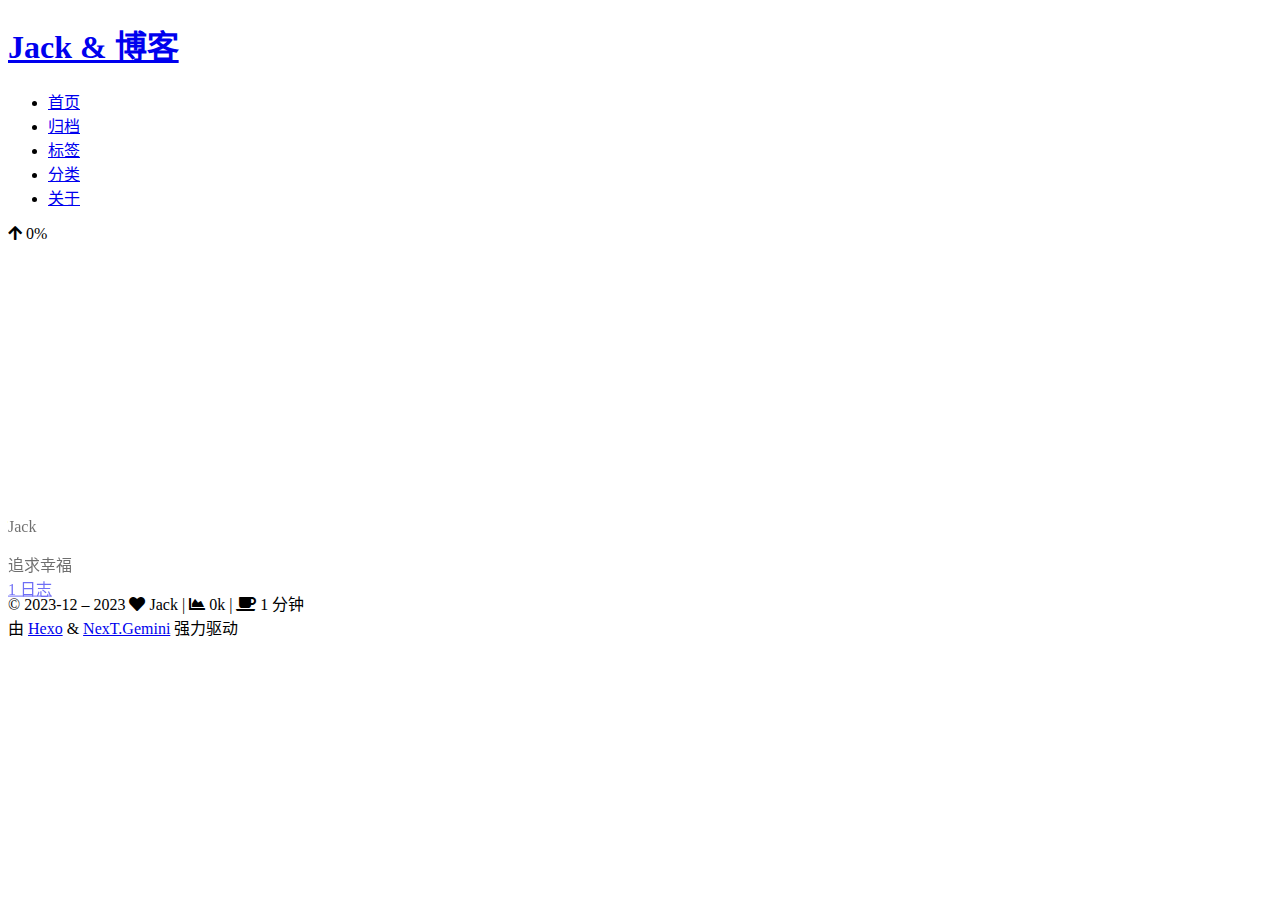
==== commit f63adfbd: "Site updated: 2023-12-29 16:09:08" ====
--- a/about/index.html
+++ b/about/index.html
@@ -291,10 +291,19 @@
     <i class="fa fa-heart"></i>
   </span>
   <span class="author" itemprop="copyrightHolder">Jack</span>
+    <span class="post-meta-divider">|</span>
+    <span class="post-meta-item-icon">
+      <i class="fa fa-chart-area"></i>
+    </span>
+    <span title="站点总字数">0k</span>
+    <span class="post-meta-divider">|</span>
+    <span class="post-meta-item-icon">
+      <i class="fa fa-coffee"></i>
+    </span>
+    <span title="站点阅读时长">1 分钟</span>
 </div>
   <div class="powered-by">由 <a href="https://hexo.io/" class="theme-link" rel="noopener" target="_blank">Hexo</a> & <a href="https://theme-next.org/" class="theme-link" rel="noopener" target="_blank">NexT.Gemini</a> 强力驱动
   </div>
-
         
 
 
